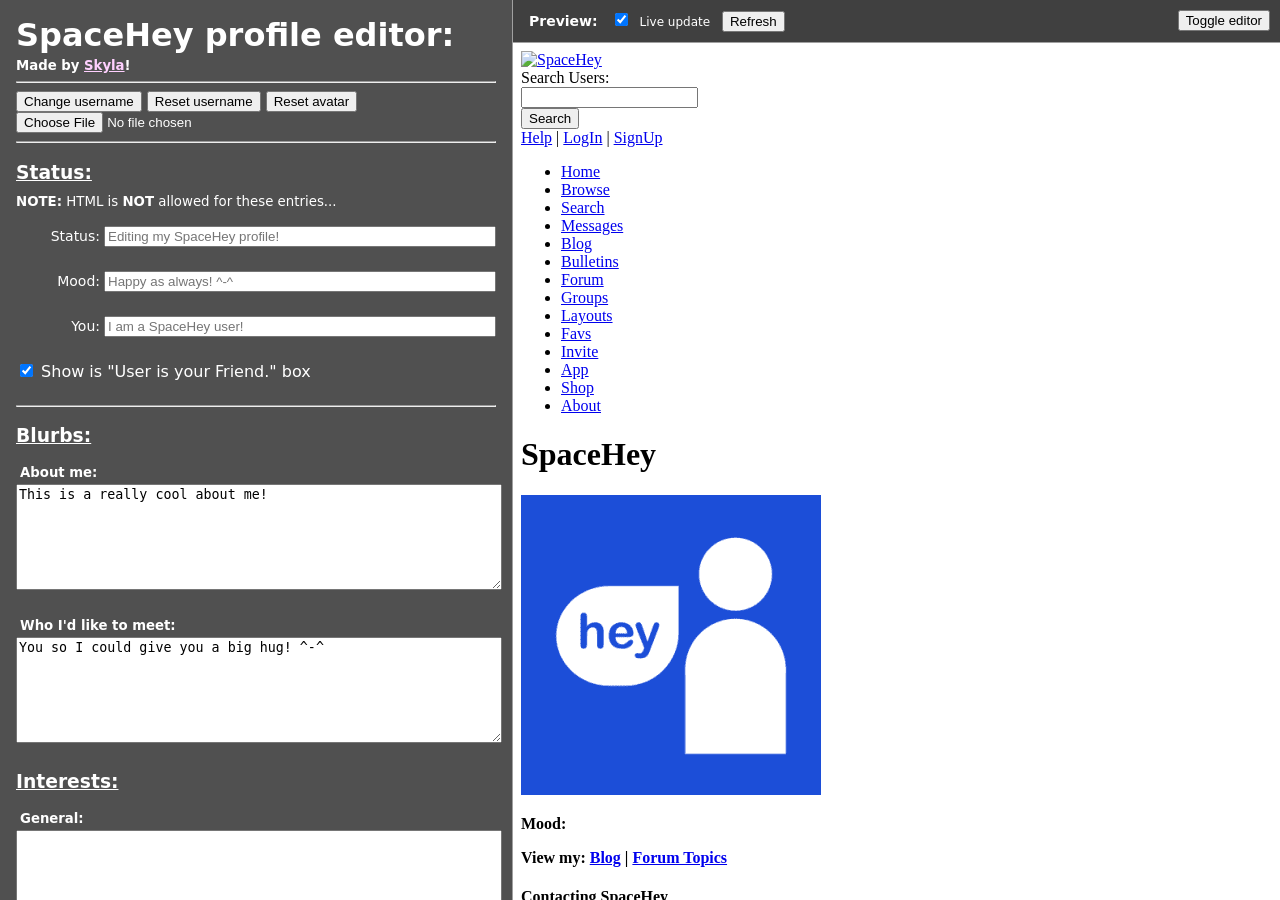
==== index.html @ 3a1585bc "Initial commit" ====
<!DOCTYPE html>
<html>
    <head>
        <meta charset="UTF-8">
        <title>SpaceHey profile editor</title>
        <link rel="icon" href="./icon.png">
        <link rel="stylesheet" href="style.css">
    </head>
    <body>
        <div class="editor">
            <h1 style="margin: 0;">SpaceHey profile editor:</h1>
            <h5 style="margin: 4px 0;">Made by <a href="https://spacehey.com/skyla" target="_blank">Skyla</a>!</h5>

            <hr/>

            <button type="button" onclick="updateUsername()">Change username</button>
            <button type="button" onclick="updateUsername('SpaceHey')">Reset username</button>
            <button type="button" onclick="resetAvatar()">Reset avatar</button>

            <br/>

            <input type="file" id="avatarUpdate" accept="image/*" onchange="updateAvatar(event)">
            
            <hr/>

            <h3 style="margin-bottom: 4px;"><u>Status:</u></h3>
            <p style="margin-top: 8px;"><small>
                <strong>NOTE:</strong>
                HTML is
                <strong>NOT</strong>
                allowed for these entries...
            </small></p>

            <div class="field flex">
                <p>Status:</p>
                <input class="inputBox" type="text" id="statusStatus" placeholder="Editing my SpaceHey profile!">
            </div>

            <div class="field flex">
                <p>Mood:</p>
                <input class="inputBox" type="text" id="statusMood" placeholder="Happy as always! ^-^">
            </div>

            <div class="field flex">
                <p>You:</p>
                <input class="inputBox" type="text" id="statusYou" placeholder="I am a SpaceHey user!">
            </div>

            <div class="field">
                <label>
                    <input type="checkbox" id="isFriendToggle" onclick="updatePreview()" checked>
                    Show is &quot;User is your Friend.&quot; box
                </label>
            </div>

            <hr/>

            <h3><u>Blurbs:</u></h3>
            <div class="field">
                <h5>About me:</h5>
                <textarea class="inputBox" type="text" id="aboutMe">This is a really cool about me!</textarea>
            </div>

            <div class="field">
                <h5>Who I'd like to meet:</h5>
                <textarea class="inputBox" type="text" id="whoIdLikeToMeet">You so I could give you a big hug! ^-^</textarea>
            </div>

            <h3><u>Interests:</u></h3>

            <div class="field">
                <h5>General:</h5>
                <textarea class="inputBox" type="text" id="interestsGeneral"></textarea>
            </div>

            <div class="field">
                <h5>Music:</h5>
                <textarea class="inputBox" type="text" id="interestsMusic"></textarea>
            </div>

            <div class="field">
                <h5>Movies:</h5>
                <textarea class="inputBox" type="text" id="interestsMovies"></textarea>
            </div>

            <div class="field">
                <h5>Television:</h5>
                <textarea class="inputBox" type="text" id="interestsTelevision"></textarea>
            </div>

            <div class="field">
                <h5>Books:</h5>
                <textarea class="inputBox" type="text" id="interestsBooks"></textarea>
            </div>

            <div class="field">
                <h5>Heroes:</h5>
                <textarea class="inputBox" type="text" id="interestsHeroes"></textarea>
            </div>

            <h3 style="display: flex;">
                <u>Code:</u>
                <a style="text-decoration: none; margin-left: 4px; width: 24px; text-align: center; cursor: help;" href="#" title="By default, sometimes you will not see this option in your Profile edit panel.
To enable it you will need to edit your profile in the SpaceHey mobile app.
Once edited once this box should be visible from your profile on Desktop.">?</a>
            </h3>

            <div class="field">
                <h5>HTML/CSS Code:</h5>
                <textarea class="inputBox" type="text" id="customCode"></textarea>
            </div>
        </div>

        <div class="preview">
            <div class="header">
                <h1 style="font-size: 14px;">Preview:</h1>
                <label style="font-size: 12px;">
                    <input type="checkbox" id="liveUpdateCheck" checked>
                    Live update
                </label>
                <button onclick="updatePreview();">Refresh</button>
            </div>
            <iframe id="previewFrame"></iframe>
        </div>

        <button id="toggleEditor" onclick="toggleEditor();">Toggle editor</button>
        <script src="script.js"></script>
    </body>
</html>
---- style.css ----
@charset "utf-8";

body {
    margin: 0;
    font-family: system-ui, sans-serif;
    display: flex;
    height: 100vh;
}

a { color: #FFD0FF; }

#toggleEditor {
    position: fixed;
    top: 10px;
    right: 10px;
    z-index: 99999999;
}

.editor {
    width: 40%;
    max-width: 480px;
    padding: 16px;
    overflow-y: auto;
    background: #505050;
    color: #FFFFFF;
    border-right: 1px solid #A0A0A0;
}

.editor .field.flex {
    display: flex;
    align-items: center;
}

.editor .field.flex p {
    min-width: 80px;
    font-size: 14px;
    margin: 0 4px;
    text-align: right;
}

.editor .field.flex input { flex: 1; }

.editor .field { margin-bottom: 24px; }

.editor .field h5 { margin: 4px; }

.editor .field textarea {
    resize: vertical;
    width: 100%;
    min-height: 100px;
}

.preview {
    flex: 1;
    display: flex;
    flex-direction: column;
}

.preview .header {
    margin: 0;
    padding: 10px 16px;
    color: #FFFFFF;
    background: #404040;
    border-bottom: 1px solid #A0A0A0;
}

.preview .header * {
    display: inline;
    margin-right: 8px;
}

#previewFrame {
    flex: 1;
    border: none;
    width: 100%;
}

#previewFrame.fullscreen {
    position: fixed;
    top: 0;
    left: 0;
    width: 100vw;
    height: 100vh;
}
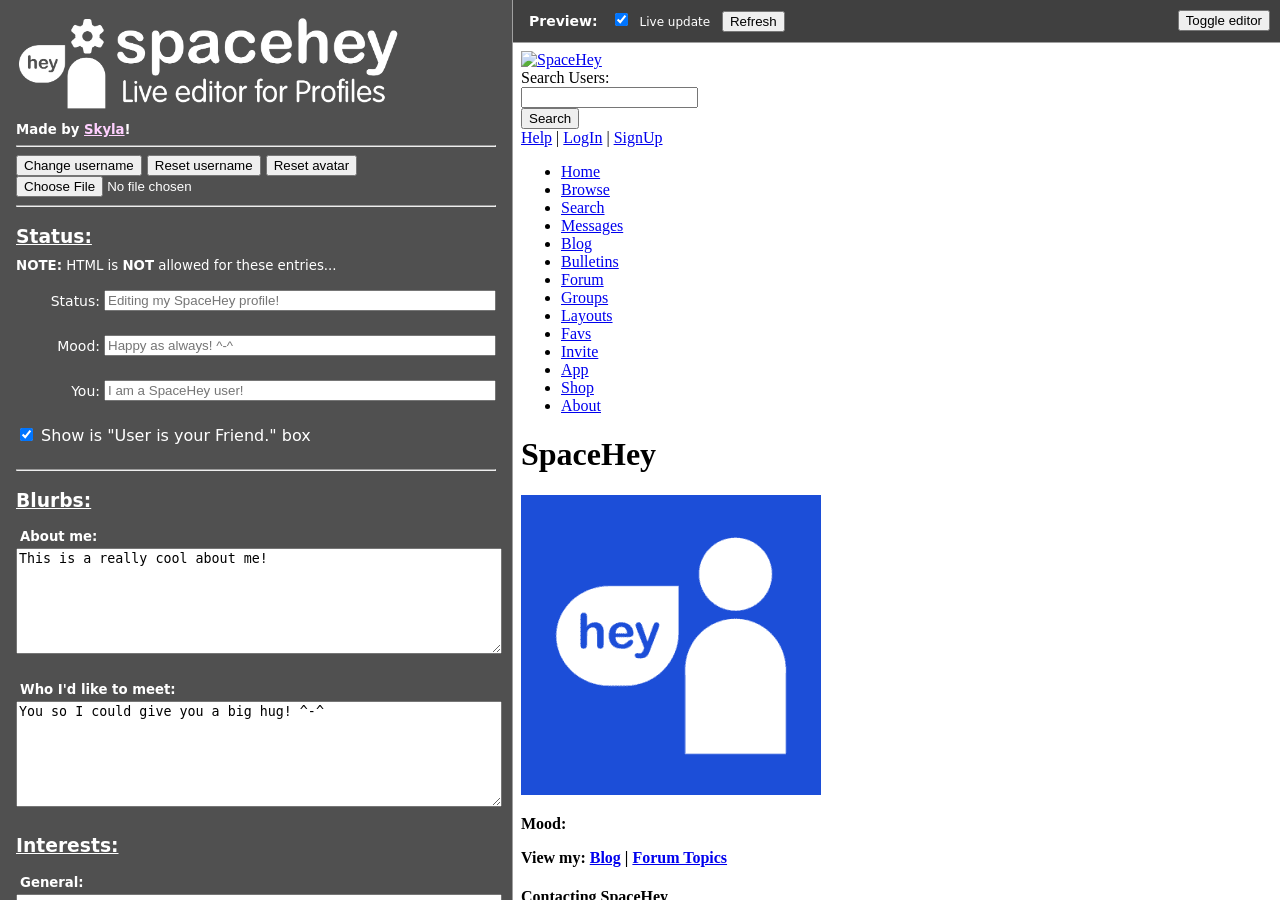
==== commit cbbed454: "Mini update :3" ====
--- a/index.html
+++ b/index.html
@@ -8,7 +8,7 @@
     </head>
     <body>
         <div class="editor">
-            <h1 style="margin: 0;">SpaceHey profile editor:</h1>
+            <img style="width: 80%;" src="./logo.png">
             <h5 style="margin: 4px 0;">Made by <a href="https://spacehey.com/skyla" target="_blank">Skyla</a>!</h5>
 
             <hr/>
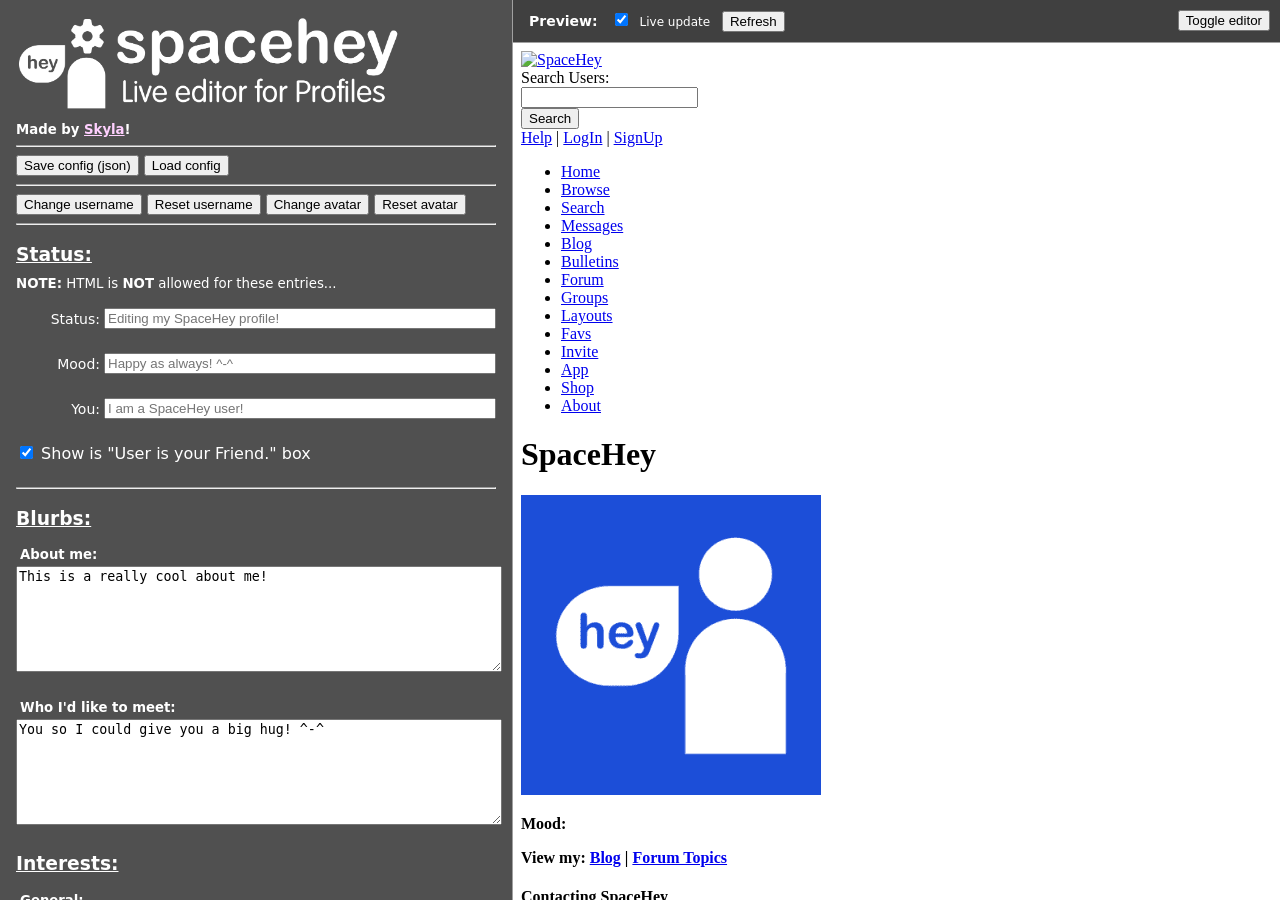
==== commit 45882b75: "Config save/load" ====
--- a/index.html
+++ b/index.html
@@ -5,6 +5,15 @@
         <title>SpaceHey profile editor</title>
         <link rel="icon" href="./icon.png">
         <link rel="stylesheet" href="style.css">
+
+        <meta name="og:title" content="SpaceHey live profile editor">
+        <meta name="og:description" content="A live editor for SpaceHey profiles!">
+        <meta name="og:site_name" content="spacehey.skyla.moe">
+        <meta name="og:image" content="https://spacehey.skyla.moe/icon.png">
+        <meta name="og:locale" content="en_GB">
+        <meta name="og:type" content="website">
+        
+        <meta name="theme-color" content="#71368A">
     </head>
     <body>
         <div class="editor">
@@ -13,13 +22,19 @@
 
             <hr/>
 
+            <button type="button" onclick="configSave()">Save config &#40;json&#41;</button>
+            <button type="button" onclick="document.getElementById('configUpload').click()">Load config</button>
+
+            <input type="file" id="configUpload" accept=".json,application/json" onchange="configLoad(event)" hidden>
+            
+            <hr/>
+
             <button type="button" onclick="updateUsername()">Change username</button>
             <button type="button" onclick="updateUsername('SpaceHey')">Reset username</button>
+            <button type="button" onclick="document.getElementById('avatarUpdate').click()">Change avatar</button>
             <button type="button" onclick="resetAvatar()">Reset avatar</button>
 
-            <br/>
-
-            <input type="file" id="avatarUpdate" accept="image/*" onchange="updateAvatar(event)">
+            <input type="file" id="avatarUpdate" accept="image/*" onchange="updateAvatar(event)" hidden>
             
             <hr/>
 
@@ -123,7 +138,7 @@
             <iframe id="previewFrame"></iframe>
         </div>
 
-        <button id="toggleEditor" onclick="toggleEditor();">Toggle editor</button>
+        <button id="toggleEditor" onclick="previewFrame.classList.toggle('fullscreen')">Toggle editor</button>
         <script src="script.js"></script>
     </body>
 </html>
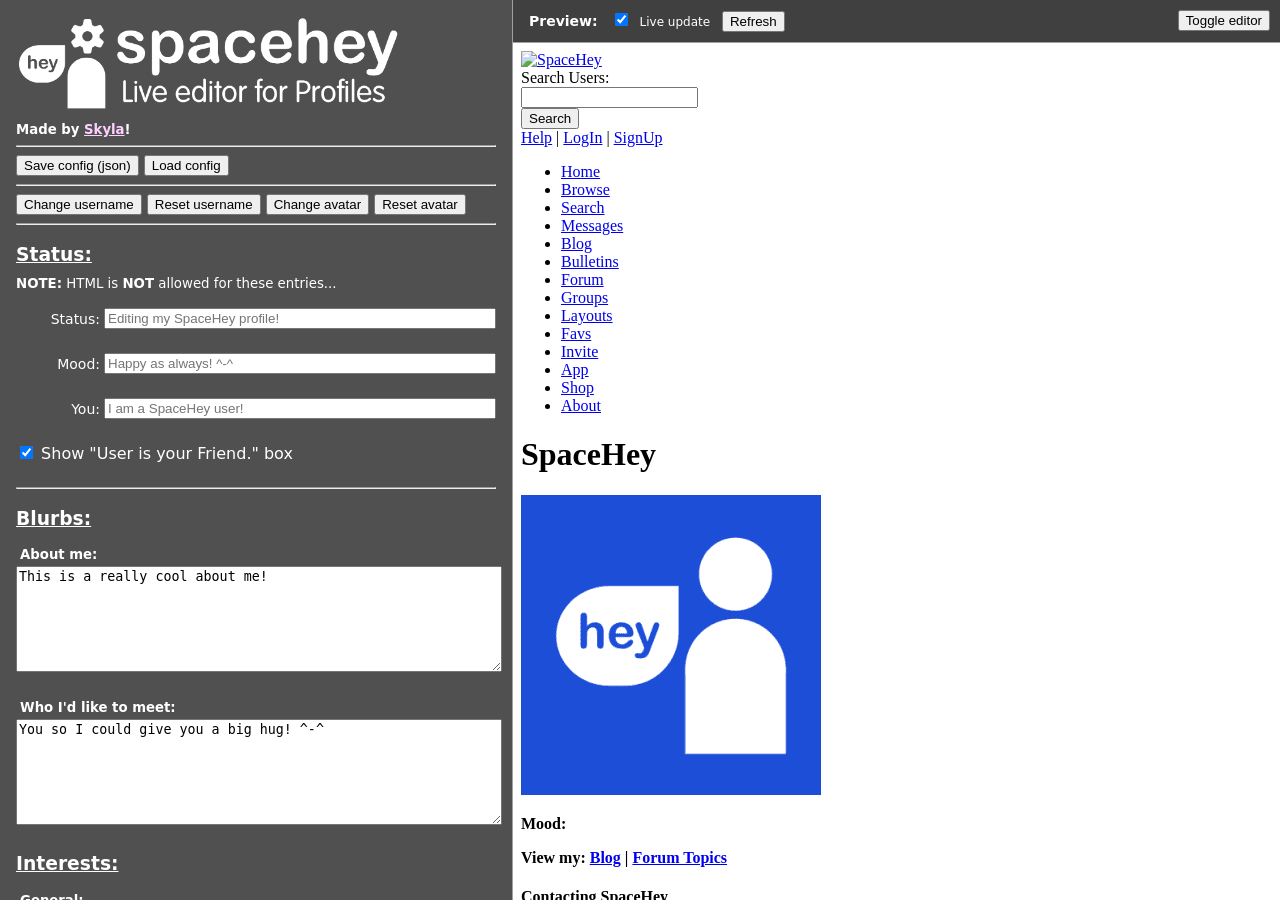
==== commit bac28c7a: "Typo :p Skyla notices a typo after making something public vol #28974" ====
--- a/index.html
+++ b/index.html
@@ -64,7 +64,7 @@
             <div class="field">
                 <label>
                     <input type="checkbox" id="isFriendToggle" onclick="updatePreview()" checked>
-                    Show is &quot;User is your Friend.&quot; box
+                    Show &quot;User is your Friend.&quot; box
                 </label>
             </div>
 
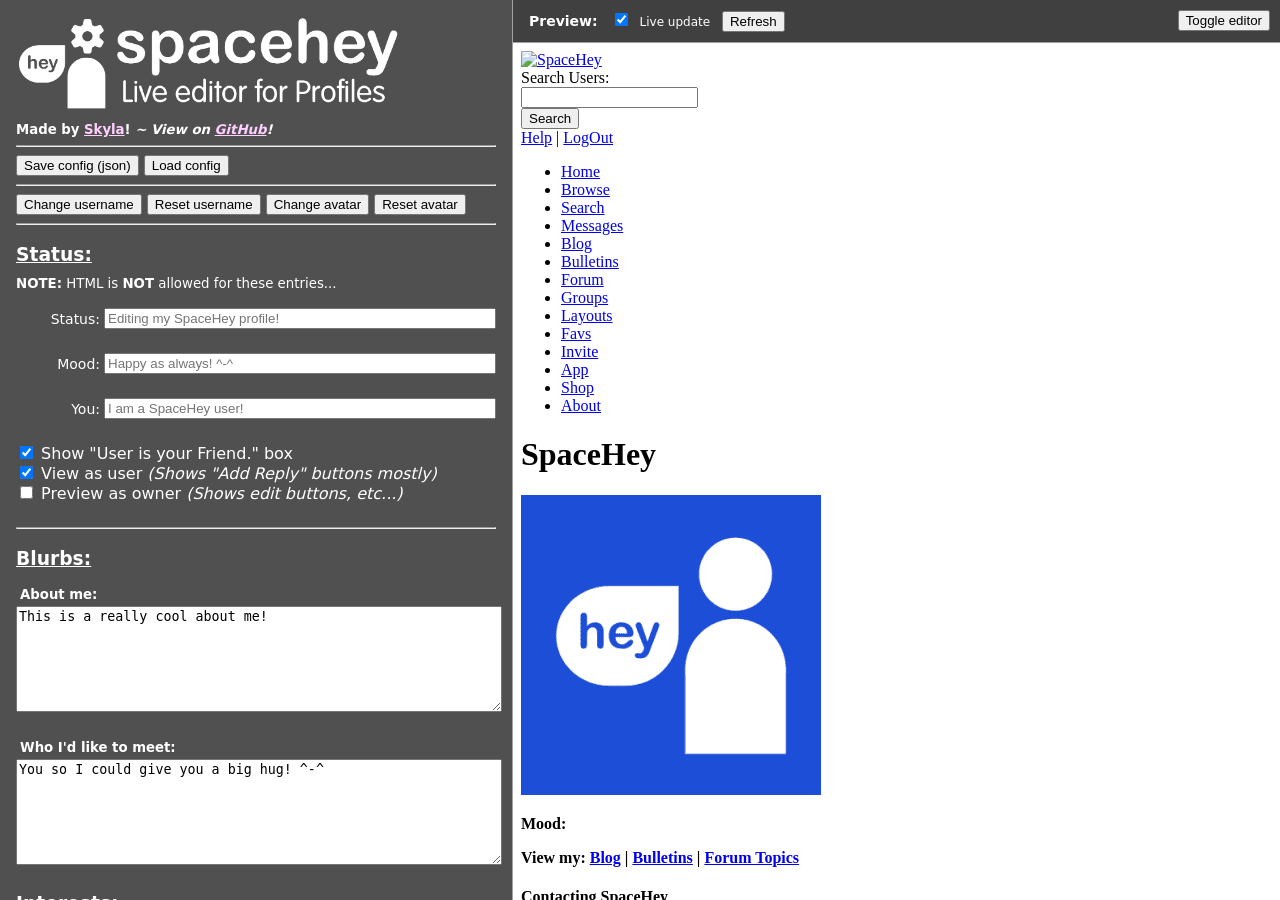
==== commit 511f336c: "Updated options / added changelog" ====
--- a/index.html
+++ b/index.html
@@ -1,15 +1,15 @@
 <!DOCTYPE html>
-<html>
+<html lang="en" dir="ltr">
     <head>
         <meta charset="UTF-8">
         <title>SpaceHey profile editor</title>
-        <link rel="icon" href="./icon.png">
+        <link rel="icon" href="./image/icon.png">
         <link rel="stylesheet" href="style.css">
 
         <meta name="og:title" content="SpaceHey live profile editor">
         <meta name="og:description" content="A live editor for SpaceHey profiles!">
         <meta name="og:site_name" content="spacehey.skyla.moe">
-        <meta name="og:image" content="https://spacehey.skyla.moe/icon.png">
+        <meta name="og:image" content="https://spacehey.skyla.moe/image/icon.png">
         <meta name="og:locale" content="en_GB">
         <meta name="og:type" content="website">
         
@@ -17,8 +17,15 @@
     </head>
     <body>
         <div class="editor">
-            <img style="width: 80%;" src="./logo.png">
-            <h5 style="margin: 4px 0;">Made by <a href="https://spacehey.com/skyla" target="_blank">Skyla</a>!</h5>
+            <img style="width: 80%;" src="./image/logo.png">
+            <h5 style="margin: 4px 0;">
+                Made by
+                <a href="https://spacehey.com/skyla" target="_blank" title="Skyla on SpaceHey!">Skyla</a>!
+                <i>
+                    ~ View on
+                    <a href="https://github.com/SkylaDev/spacehey-profile-editor" target="_blank" title="Source code on GitHub!">GitHub</a>!
+                </i>
+            </h5>
 
             <hr/>
 
@@ -65,6 +72,22 @@
                 <label>
                     <input type="checkbox" id="isFriendToggle" onclick="updatePreview()" checked>
                     Show &quot;User is your Friend.&quot; box
+                </label>
+
+                <br/>
+
+                <label>
+                    <input type="checkbox" id="userToggle" onclick="updatePreview()" checked>
+                    View as user
+                    <i>&#40;Shows &quot;Add Reply&quot; buttons mostly&#41;</i>
+                </label>
+
+                <br/>
+
+                <label>
+                    <input type="checkbox" id="ownerToggle" onclick="updatePreview()">
+                    Preview as owner
+                    <i>&#40;Shows edit buttons, etc...&#41;</i>
                 </label>
             </div>
 
@@ -124,6 +147,22 @@
                 <h5>HTML/CSS Code:</h5>
                 <textarea class="inputBox" type="text" id="customCode"></textarea>
             </div>
+
+            <hr/>
+
+            <footer style="text-align: center;">
+                <h3>
+                    Made with &#128156; by
+                    <a href="https://skyla.moe/" target="_blank" title="Skyla's website!">Skyla</a>!
+                </h3>
+                <p><a href="/changelog.html" title="SpaceHey live editor changelogs!">Changelog</a></p>
+                <small>
+                    This site is not affiliated with SpaceHey.
+                    <br/>
+                    The edited logo and example profile/assets are the property of
+                    <a href="https://spacehey.com/" target="_blank" title="SpaceHey homepage.">SpaceHey</a>.
+                </small>
+            </footer>
         </div>
 
         <div class="preview">
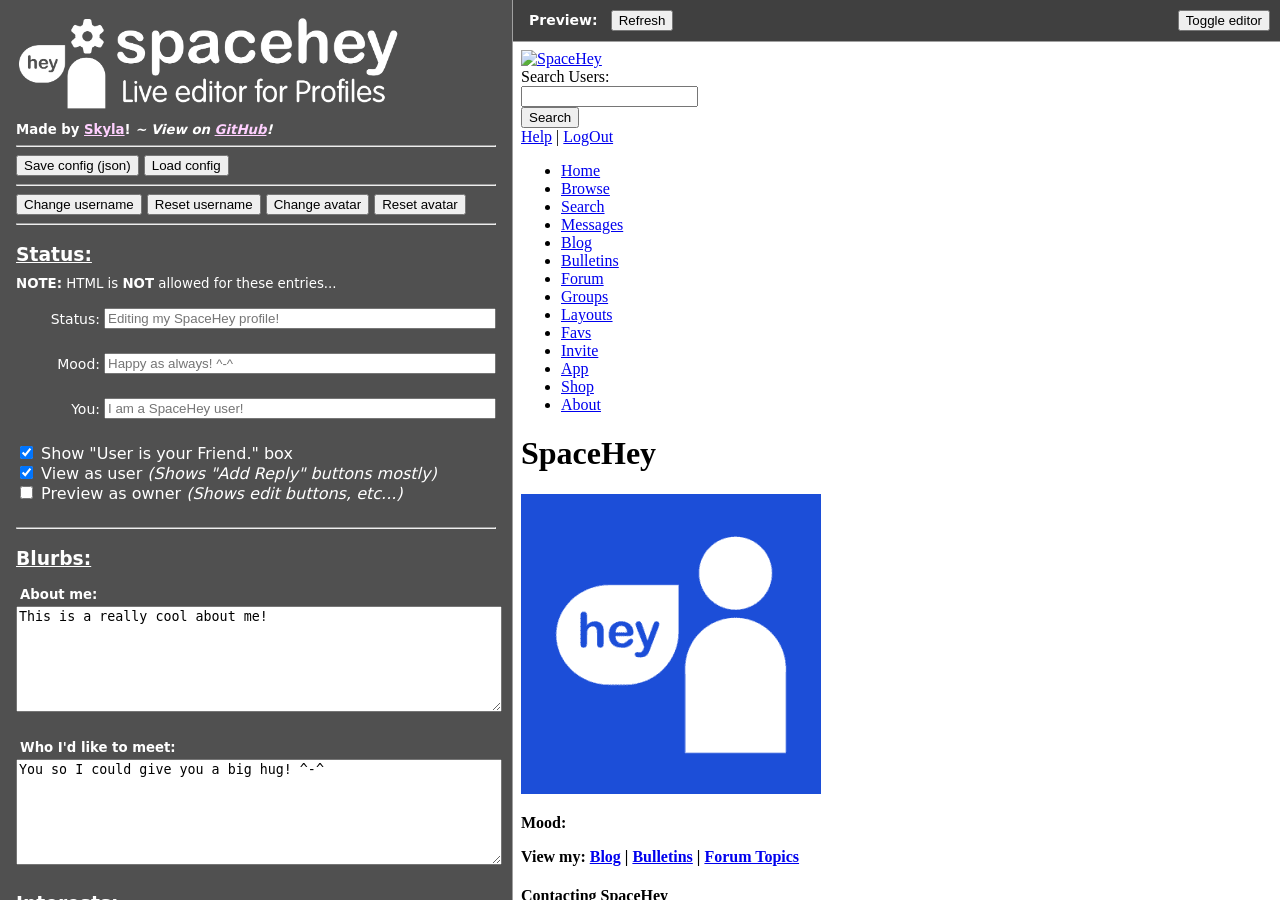
==== commit a3f21da4: "feat: actual live preview" ====
--- a/index.html
+++ b/index.html
@@ -70,14 +70,14 @@
 
             <div class="field">
                 <label>
-                    <input type="checkbox" id="isFriendToggle" onclick="updatePreview()" checked>
+                    <input type="checkbox" id="isFriendToggle" onclick="updateArgs()" checked>
                     Show &quot;User is your Friend.&quot; box
                 </label>
 
                 <br/>
 
                 <label>
-                    <input type="checkbox" id="userToggle" onclick="updatePreview()" checked>
+                    <input type="checkbox" id="userToggle" onclick="updateArgs()" checked>
                     View as user
                     <i>&#40;Shows &quot;Add Reply&quot; buttons mostly&#41;</i>
                 </label>
@@ -85,7 +85,7 @@
                 <br/>
 
                 <label>
-                    <input type="checkbox" id="ownerToggle" onclick="updatePreview()">
+                    <input type="checkbox" id="ownerToggle" onclick="updateArgs()">
                     Preview as owner
                     <i>&#40;Shows edit buttons, etc...&#41;</i>
                 </label>
@@ -168,11 +168,7 @@
         <div class="preview">
             <div class="header">
                 <h1 style="font-size: 14px;">Preview:</h1>
-                <label style="font-size: 12px;">
-                    <input type="checkbox" id="liveUpdateCheck" checked>
-                    Live update
-                </label>
-                <button onclick="updatePreview();">Refresh</button>
+                <button onclick="updateArgs();">Refresh</button>
             </div>
             <iframe id="previewFrame"></iframe>
         </div>
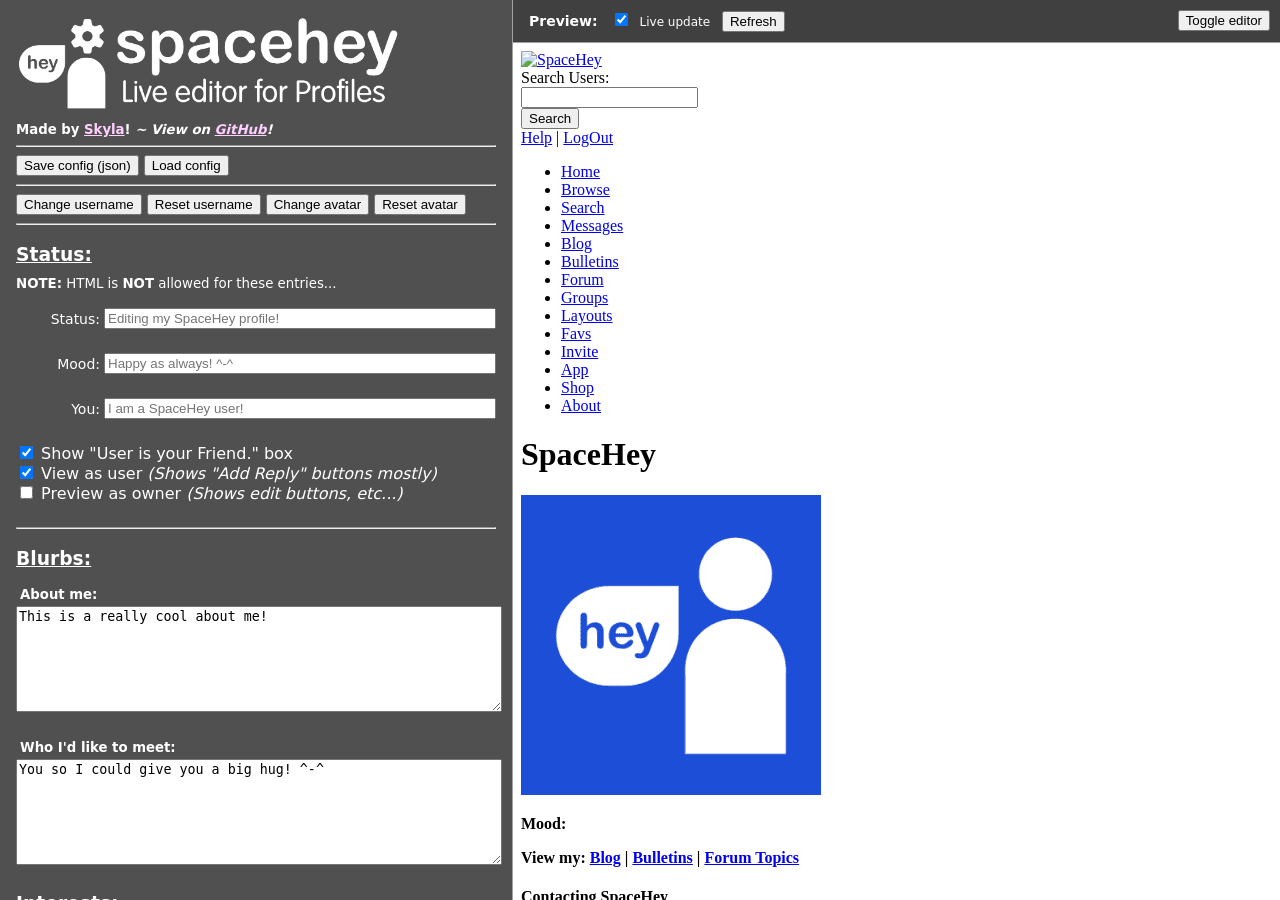
==== commit af6e1602: "fix: live update checkbox" ====
--- a/index.html
+++ b/index.html
@@ -168,6 +168,10 @@
         <div class="preview">
             <div class="header">
                 <h1 style="font-size: 14px;">Preview:</h1>
+                <label style="font-size: 12px;">
+                    <input type="checkbox" id="liveUpdateCheck" checked>
+                    Live update
+                </label>
                 <button onclick="updateArgs();">Refresh</button>
             </div>
             <iframe id="previewFrame"></iframe>
